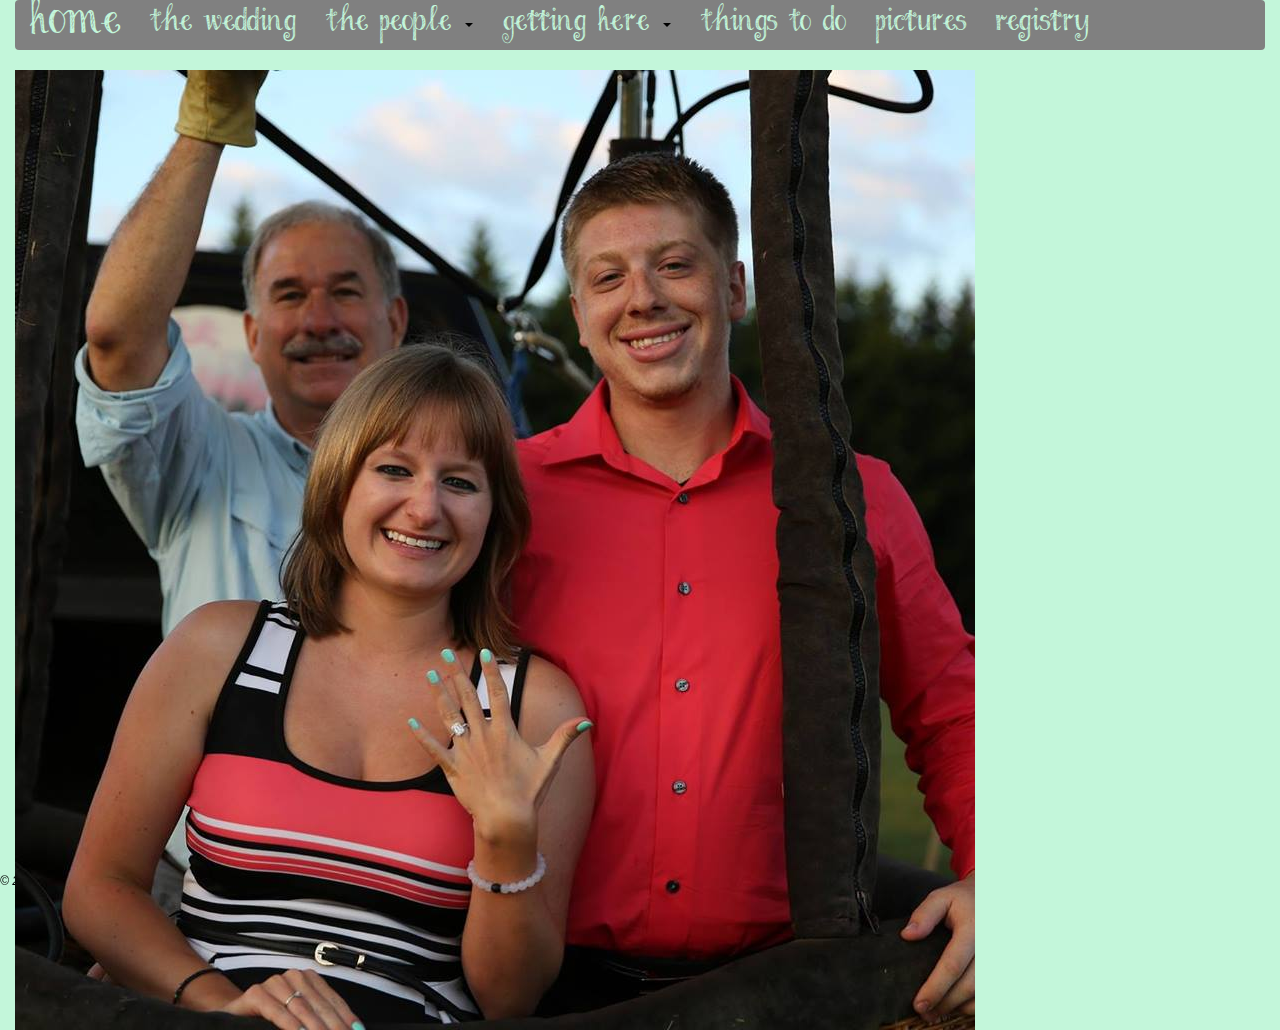
==== index.html @ 4d06711d "initial commit" ====
<!DOCTYPE html>
<html lang="en">
    <head>
      <title>A Happy Sirkumstance</title>
      <meta charset="utf-8">
      <meta name="viewport" content="width=device-width, initial-scale=1">
      <link rel="stylesheet" href="http://maxcdn.bootstrapcdn.com/bootstrap/3.3.6/css/bootstrap.min.css">
      <link rel="stylesheet" href="/common/css/ahappysirkumstance.css" type="text/css">
        <link rel="stylesheet" href="/css/index/index.css" type="text/css">
      <script src="https://ajax.googleapis.com/ajax/libs/jquery/1.12.2/jquery.min.js"></script>
      <script src="http://maxcdn.bootstrapcdn.com/bootstrap/3.3.6/js/bootstrap.min.js"></script>
        <script> 
            $(function(){
              $("#header").load("/common/views/header.html"); 
            });
        </script>
    </head>

    <body>
        <div id="header"></div>
        
        <div class="container-fluid">
            <div class="row">
                <div class="col-lg-6 col-md-12 col-xs-12">
                    <img src="/images/index/kristencody.jpg" id="indexcodykristenpicture">
                </div>
            </div>
        </div>
    </body>
</html>
---- common/css/ahappysirkumstance.css ----
/* navbar */
.navbar-default {
    background-color: #808080;
    font-family: peaelliebellie;
    border: 0px;
    
}
/* title */
.navbar-default .navbar-brand {
    /*text-shadow: 2px 1px 0 #C3F6DA;*/
    color: #C3F6DA;
    font-size: 30px;
    
}

/*Hover over title*/
.navbar-default .navbar-brand:hover,
.navbar-default .navbar-brand:focus {
    background-color: #F7A39B;
    color: #C3F6DA;
}
/* link text on navbar*/
.navbar-default .navbar-nav > li > a {
    /*text-shadow: 0px 1px 0 #0000;*/
    color: #C3F6DA;
    font-size : 20px;
}

/*Hover over link item*/
.navbar-default .navbar-nav > li > a:hover,
.navbar-default .navbar-nav > li > a:focus {
    background-color: #F7A39B;
    color: #C3F6DA;
}

/*Color of clicked navbar dropdown*/
.navbar .navbar-nav > li.open > a:hover,
.navbar .navbar-nav > li.open > a:focus {
  background-color: #F7A39B;
  color: #C3F6DA;
}

.navbar .navbar-nav > li > a:hover{
    background-color: #F7A39B;
}

/*Color of menu items when dropdown is clicked*/
.navbar-default .navbar-nav .open .dropdown-menu {
    background-color: #808080;
    color: #C3F6DA;
  }


/*Dropdown link*/
.navbar-default .navbar-nav .open .dropdown-menu>li>a{
     background-color: #808080;
    color: #C3F6DA;
}

/*dropdown link hover color*/
.navbar-default .navbar-nav .open .dropdown-menu>li>a:hover {
     background-color: #F7A39B;
    color: #C3F6DA;
}


/* caret */
.navbar-default .navbar-nav > .dropdown > a .caret {
    border-top-color: black;
    border-bottom-color: white;
}

@media only screen and (min-device-width: 1281px)
{
#top, #bottom, #left, #right {
	background: #808080;
	position: fixed;
	}
	#left, #right {
		top: 0; bottom: 0;
		width: 50px;
		}
		#left { left: 0; }
		#right { right: 0; }
		
	#top, #bottom {
		left: 0; right: 0;
		height: 50px;
		}
		#top { top: 0; }
		#bottom { bottom: 0; }
}

body {
    background-color: #C3F6DA;
}


.photocredit{
    color:white;
    font-size: 12px;
    position: fixed;
    right: 0;
    bottom: 0;
}

#codycredit{
    color:white;
    font-size: 12px;
    position: fixed;
    left: 0;
    bottom: 0;
}

@media only screen and (max-device-width: 1280px)
{
    #codycredit, .photocredit{
        color: black;
    }
}

@font-face {
    font-family: peaelliebellie;
    src: url("/common/fonts/peaelliebellie.ttf");
}

@media only screen and (max-device-width: 1280px) {
  .mobile-hide{ display: none; }
}
---- css/index/index.css ----
body {
    overflow: hidden;
}

@media only screen and (min-device-width: 1281px)
{
    #indexcodykristenpicture {
        max-width: 90vw;
        max-height: 90vh;
    }
}
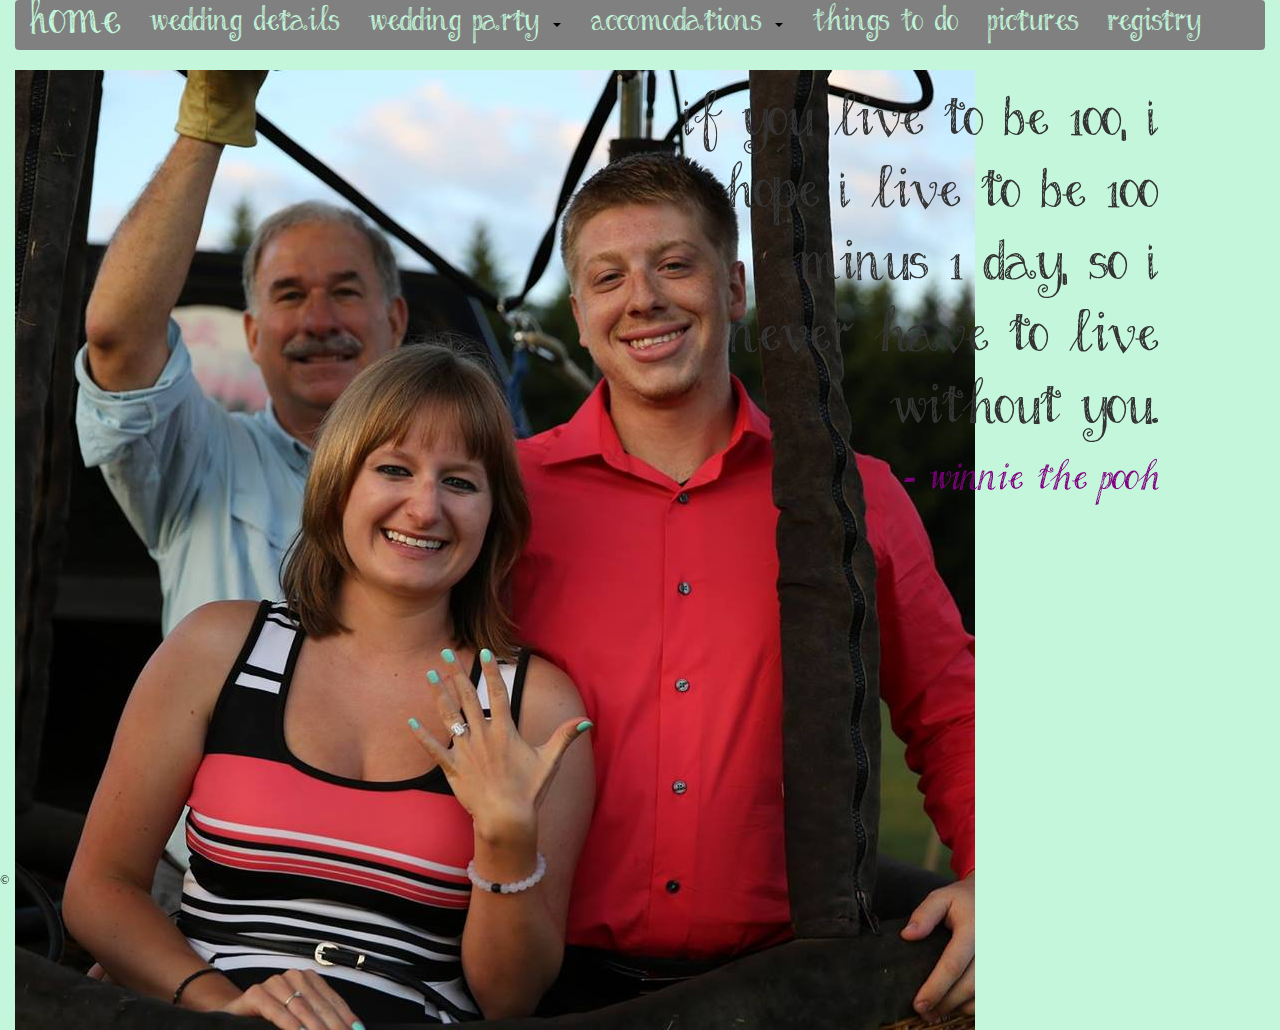
==== commit fe985476: "home page initial done" ====
--- a/index.html
+++ b/index.html
@@ -22,7 +22,15 @@
         <div class="container-fluid">
             <div class="row">
                 <div class="col-lg-6 col-md-12 col-xs-12">
-                    <img src="/images/index/kristencody.jpg" id="indexcodykristenpicture">
+                    <img src="/images/index/kristencody.jpg" id="codykristenpicture">
+                </div>
+                <div class="col-lg-5 col-md-12 col-xs-12" id="winniethepoohquotearea">
+                    <h1 id="winniethepoohquote">
+                        If you live to be 100, I hope I live to be 100 minus 1 day, so I never have to live without you.
+                    </h1>
+                    <h3 id="winniethepoohcitation">
+                        <i>- Winnie the Pooh</i>
+                    </h3>
                 </div>
             </div>
         </div>
--- a/common/css/ahappysirkumstance.css
+++ b/common/css/ahappysirkumstance.css
@@ -92,6 +92,7 @@
 }
 
 body {
+    font-family: peaelliebellie;
     background-color: #C3F6DA;
 }
 
--- a/css/index/index.css
+++ b/css/index/index.css
@@ -2,10 +2,24 @@
     overflow: hidden;
 }
 
+#winniethepoohquote {
+    line-height: 8vh;
+}
+
+#winniethepoohcitation {
+    color: purple;
+}
+
+#winniethepoohquotearea {
+    text-align: right;
+}
+
 @media only screen and (min-device-width: 1281px)
 {
-    #indexcodykristenpicture {
-        max-width: 90vw;
-        max-height: 90vh;
+    #codykristenpicture {
+        position: relative;
+        z-index: -1;
+        bottom: 5vh
+        
     }
 }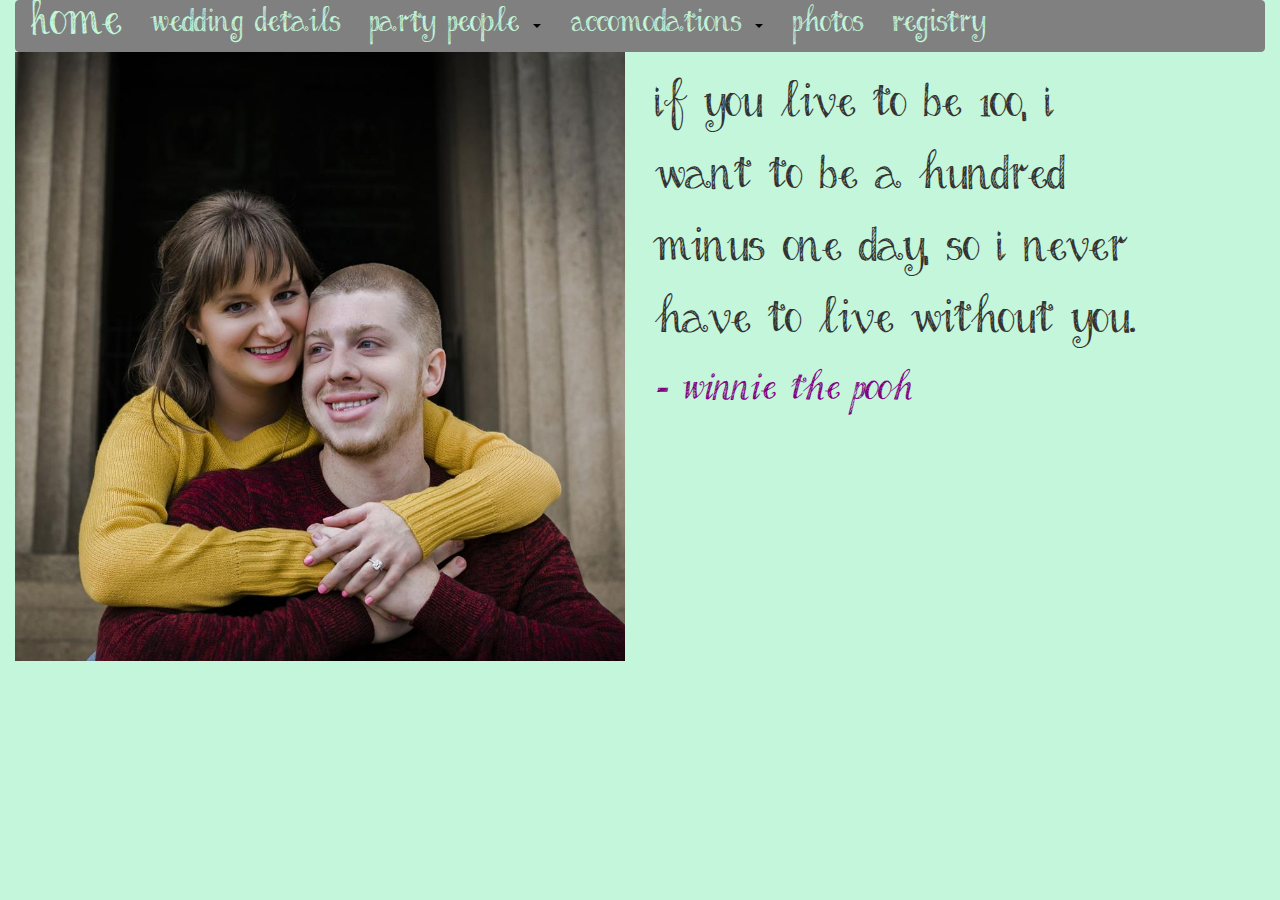
==== commit 1e6137ec: "pushing all changes up" ====
--- a/index.html
+++ b/index.html
@@ -19,14 +19,14 @@
     <body>
         <div id="header"></div>
         
-        <div class="container-fluid">
+        <div class="container-fluid" id="frameArea">
             <div class="row">
-                <div class="col-lg-6 col-md-12 col-xs-12">
+                <div class="col-lg-6 col-md-12 col-xs-12" id="codykristenpicturearea">
                     <img src="/images/index/kristencody.jpg" id="codykristenpicture">
                 </div>
                 <div class="col-lg-5 col-md-12 col-xs-12" id="winniethepoohquotearea">
                     <h1 id="winniethepoohquote">
-                        If you live to be 100, I hope I live to be 100 minus 1 day, so I never have to live without you.
+                        If you live to be 100, I want to be a hundred minus one day, so I never have to live without you.
                     </h1>
                     <h3 id="winniethepoohcitation">
                         <i>- Winnie the Pooh</i>
--- a/common/css/ahappysirkumstance.css
+++ b/common/css/ahappysirkumstance.css
@@ -1,10 +1,26 @@
+/*Font */
+@font-face {
+    font-family: peaelliebellie;
+    src: url("/common/fonts/peaelliebellie.ttf");
+}
+
+
 /* navbar */
 .navbar-default {
     background-color: #808080;
     font-family: peaelliebellie;
-    border: 0px;
-    
+    border-color: #808080;
+    /*border: 0px;*/
+    margin: 0;
+
 }
+
+.navbar .navbar-nav {
+    display: inline-block;
+    float: none;
+    vertical-align: top;
+}
+
 /* title */
 .navbar-default .navbar-brand {
     /*text-shadow: 2px 1px 0 #C3F6DA;*/
@@ -70,30 +86,12 @@
     border-bottom-color: white;
 }
 
-@media only screen and (min-device-width: 1281px)
-{
-#top, #bottom, #left, #right {
-	background: #808080;
-	position: fixed;
-	}
-	#left, #right {
-		top: 0; bottom: 0;
-		width: 50px;
-		}
-		#left { left: 0; }
-		#right { right: 0; }
-		
-	#top, #bottom {
-		left: 0; right: 0;
-		height: 50px;
-		}
-		#top { top: 0; }
-		#bottom { bottom: 0; }
-}
+
 
 body {
     font-family: peaelliebellie;
     background-color: #C3F6DA;
+    overflow: hidden;
 }
 
 
@@ -105,26 +103,93 @@
     bottom: 0;
 }
 
-#codycredit{
-    color:white;
-    font-size: 12px;
-    position: fixed;
-    left: 0;
-    bottom: 0;
+
+
+/* Only Show on screens 1281 px and above */
+@media only screen and (min-device-width: 1281px)
+{
+#top, #bottom, #left, #right {
+	background: #808080;
+	position: fixed;
+	}
+	#left, #right {
+		top: 0; bottom: 0;
+		width: 2.5vw;
+		}
+		#left { left: 0; }
+		#right { right: 0; }
+		
+	#top, #bottom {
+		left: 0; right: 0;
+		height: 2.5vw;
+		}
+		#top { top: 0; }
+		#bottom { bottom: 0; }
+    
+    
+    #frameArea {
+        margin-left: 4vh;
+        margin-right: 5vh;
+        max-height: 90vh;
+        overflow: hidden;
+    }
+    
+    #rightFrame {
+        max-height: 86vh;
+        overflow-x: hidden;
+    }
+    
+    #leftFrame {
+        max-height: 88vh;
+    }
+    
+    .container-fluid {
+        margin: 0;
+        padding: 0;
+    }
+    
+    .non-mobile-hide {
+        display: none;
+    }
+    
+    /* Scroll bars */
+    /* width */
+    ::-webkit-scrollbar {
+        width: 10px;
+    }
+
+    /* Track */
+    ::-webkit-scrollbar-track {
+        background: #f1f1f1; 
+    }
+
+    /* Handle */
+    ::-webkit-scrollbar-thumb {
+        background: #F7A39B; 
+    }
+
+    /* Handle on hover */
+    ::-webkit-scrollbar-thumb:hover {
+        background: #555; 
+    }
 }
 
+/* Only Show on screens 1280px and below */
 @media only screen and (max-device-width: 1280px)
 {
     #codycredit, .photocredit{
         color: black;
     }
+  
+    .mobile-hide{ display: none; }
+    
+    body {
+        overflow-y: scroll;
+    }
+    
+    #rightFrame {
+        overflow-y: scroll;
+        overflow-x: hidden;
+    }
+
 }
-
-@font-face {
-    font-family: peaelliebellie;
-    src: url("/common/fonts/peaelliebellie.ttf");
-}
-
-@media only screen and (max-device-width: 1280px) {
-  .mobile-hide{ display: none; }
-}
--- a/css/index/index.css
+++ b/css/index/index.css
@@ -1,5 +1,5 @@
 body {
-    overflow: hidden;
+    overflow-y: auto;
 }
 
 #winniethepoohquote {
@@ -10,16 +10,52 @@
     color: purple;
 }
 
+#codykristenpicturearea {
+    overflow: hidden;
+}
+
+@media only screen and (min-device-width: 1367px)
+{
+    
 #winniethepoohquotearea {
     text-align: right;
 }
+    
+    h1 {
+        font-size: 60px;
+    }
+    
 
-@media only screen and (min-device-width: 1281px)
+    
+    #codykristenpicture {
+        position: relative;
+        z-index: -1;
+        bottom: 8vh;
+    }
+}
+
+@media only screen and (max-device-width: 1366px) and (min-device-width: 1281px)
 {
     #codykristenpicture {
         position: relative;
         z-index: -1;
-        bottom: 5vh
+        bottom: 30vh;
+        right: 10vw;
+    }
+    
+    #winniethepoohquotearea {
+        text-align: right;
+    }
+}
+
+@media only screen and (max-device-width: 1280px)
+{
+    h1 {
+        font-size: 30px;
+    }
+
+    #codykristenpicture {
+        max-width: 100%;
         
     }
 }